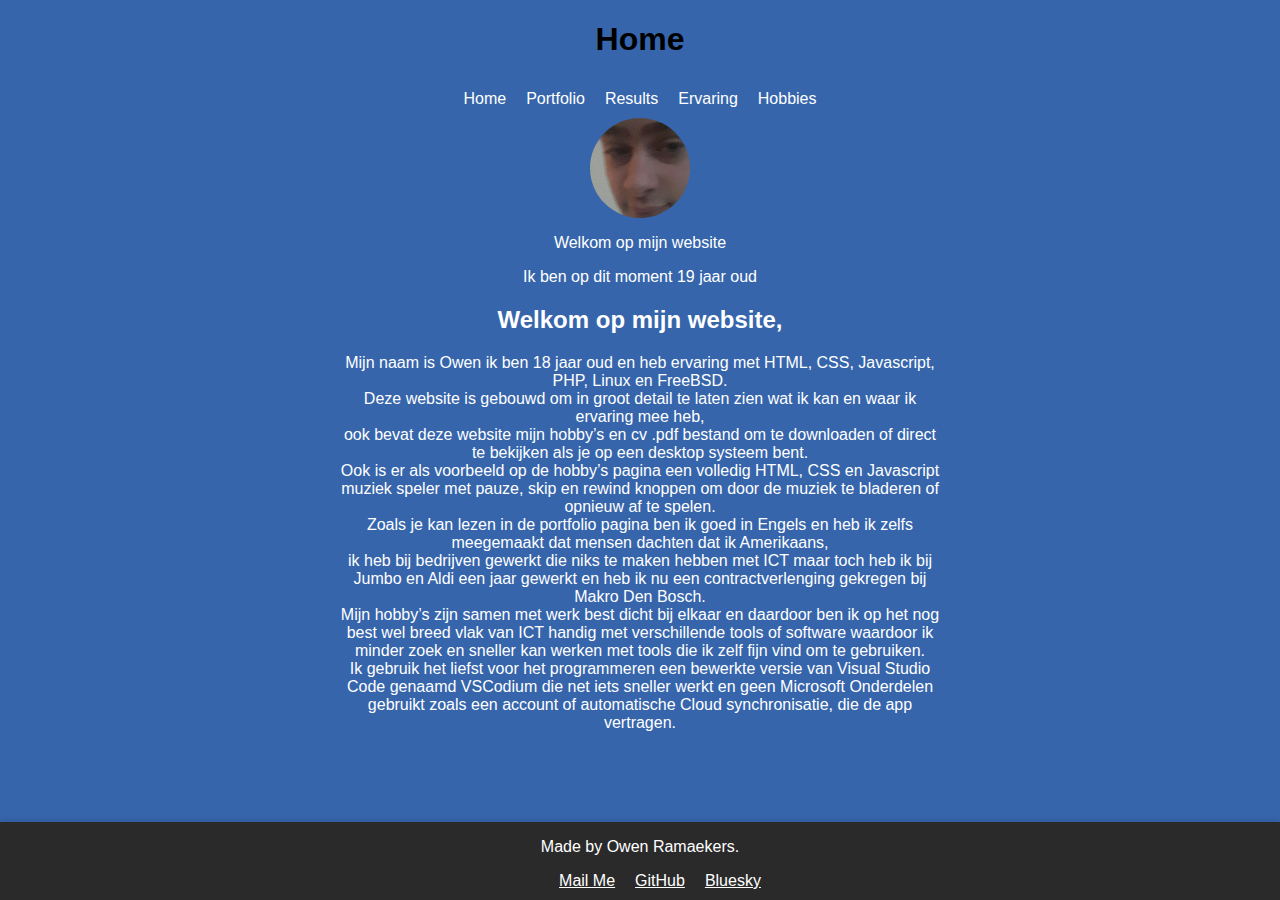
==== index.html @ 7e14d9b2 "big boy" ====
<!DOCTYPE html>
<!-- 
Name: Owen Ramaekers
Date: 19/12/2024
-->
<html lang="nl">
<head>
    <meta charset="UTF-8">
    <meta name="viewport" content="width=device-width, initial-scale=1.0">
    <title>Owen Ramaekers</title>
    <link rel="icon" href="favicon.ico" type="image/png" sizes="16x16">
    <link rel="stylesheet" href="Styles/Core.css">
    <link rel="stylesheet" href="Styles/Index.css">
    <script src="Scripts/Index.js" defer></script>
</head>
<body>
    <h1 id="Title">Home</h1>
    <button id="MenuToggle"><i class="fas fa-bars"></i></button>
    <nav id="Menu">
        <ul id="MenuList">
            <li><a href="index.html" class="MenuItem">Home</a></li>
            <li><a href="Pages/Porto.html" class="MenuItem">Portfolio</a></li>
            <li><a href="Pages/Results.html" class="MenuItem">Results</a></li>
            <li><a href="Pages/Ervaring.html" class="MenuItem">Ervaring</a></li>
            <li><a href="Pages/Hobbies.html" class="MenuItem">Hobbies</a></li>
        </ul>
    </nav>
    <main>
        <img src="Images/owen.jpg" alt="Me" id="Profile">
        <p>Welkom op mijn website</p>
        <p id="Leeftijd"></p>
        <article>
            <h2>Welkom op mijn website,</h2>
        <p>
            Mijn naam is Owen ik ben 18 jaar oud en heb ervaring met HTML, CSS, Javascript, PHP, Linux en FreeBSD.<br>
            Deze website is gebouwd om in groot detail te laten zien wat ik kan en waar ik ervaring mee heb,<br>
            ook bevat deze website mijn hobby’s en cv .pdf bestand om te downloaden of direct te bekijken als je op een desktop systeem bent.<br>
            Ook is er als voorbeeld op de hobby’s pagina een volledig HTML, CSS en Javascript muziek speler met pauze, skip en rewind knoppen om door de muziek te bladeren of opnieuw af te spelen.<br>
            Zoals je kan lezen in de portfolio pagina ben ik goed in Engels en heb ik zelfs meegemaakt dat mensen dachten dat ik Amerikaans,<br>
            ik heb bij bedrijven gewerkt die niks te maken hebben met ICT maar toch heb ik bij Jumbo en Aldi een jaar gewerkt en heb ik nu een contractverlenging gekregen bij Makro Den Bosch.<br>
            Mijn hobby’s zijn samen met werk best dicht bij elkaar en daardoor ben ik op het nog best wel breed vlak van ICT handig met verschillende tools of software waardoor ik minder zoek en sneller kan werken met tools die ik zelf fijn vind om te gebruiken.<br>
            Ik gebruik het liefst voor het programmeren een bewerkte versie van Visual Studio Code genaamd VSCodium die net iets sneller werkt en geen Microsoft Onderdelen gebruikt zoals een account of automatische Cloud synchronisatie, die de app vertragen.<br>
        </p>
        </article>
    </main>
    <footer id="Footer">
        <p>Made by Owen Ramaekers.</p>
        <ul id="FooterLinks">
            <li><a href="mailto:owenramaekers2006@gmail.com">Mail Me</a></li>
            <li><a href="https://github.com/owen-the-kid">GitHub</a></li>
            <li><a href="https://bsky.app/profile/owenramaekers.bsky.social">Bluesky</a></li>
        </ul>
    </footer>
</body>
</html>
---- Styles/Core.css ----
/**
 * Imports the Roboto font from Google Fonts and Font Awesome icons.
 */
@import url('https://cdnjs.cloudflare.com/ajax/libs/font-awesome/6.2.0/css/all.min.css');

/**
 * Sets the font family for all elements to Roboto.
 */
* {
    font-family: 'Roboto', sans-serif;
}

/**
 * Removes margin and padding from the body element.
 */
body
{
    margin: 0px;
    padding: 0px;
}

/**
 * Sets the display property of the #MenuToggle element to none.
 * This element is used to toggle the menu on mobile devices.
 */
#MenuToggle
{
    display: none;
}

/**
 * Centers the text in the #Title element and sets the font weight to bold.
 */
#Title
{
    text-align: center;
    font-weight: bold;
}

/**
 * Sets the list style type of the #MenuList element to none and centers the list items.
 * Also sets the margin and padding of the element to 10px.
 */
#MenuList
{
    list-style-type: none;
    margin: 0px;
    padding: 10px;
    display: flex;
    justify-content: center;
    flex-wrap: wrap;
}

/**
 * Sets the padding of the .MenuItem elements to 10px and sets the color to white.
 * Also sets the transition property to change the color and text decoration on hover.
 */
.MenuItem
{
    padding: 10px;
    color: white;
    text-decoration: none;
    transition: color 0.3s, text-decoration 0.3s;
}

/**
 * Sets the color of the .MenuItem elements to #a1a1a1 on hover.
 */
.MenuItem:hover {
    color: #a1a1a1;

}

/**
 * Sets the color of the .Linktxt elements to inherit.
 */
.Linktxt
{
    color: inherit;
}

/**
 * Sets the background color of the #Footer element to rgb(42, 42, 42) and centers the text.
 * Also sets the padding bottom property to 10px, the left and bottom properties to 0, and the width property to 100%.
 * Finally, sets the box shadow property to create a shadow at the top of the footer.
 */
#Footer {
    background-color: rgb(42, 42, 42);
    color: white;
    text-align: center;
    padding-bottom: 10px;
    width: 100%;
    box-shadow: 0 -2px 5px rgba(0, 0, 0, 0.1);
    width: auto;
}

/**
 * Sets the height property of the html and body elements to 100%.
 */
html, body {
    height: 100%;
}

/**
 * Sets the display property of the body element to flex and the flex direction to column.
 */
body {
    display: flex;
    flex-direction: column;
}

/**
 * Sets the flex property of the main element to 1.
 */
main {
    flex: 1;
}

/**
 * Sets the list style type of the #FooterLinks element to none and centers the list items.
 * Also sets the margin property to 0 and the display property to flex.
 */
#FooterLinks {
    list-style-type: none;
    margin: 0;
    display: flex;
    justify-content: center;
    flex-wrap: wrap;
}

/**
 * Sets the color of the #FooterLinks a elements to inherit and sets the padding to 10px.
 */
#FooterLinks a {
    color: inherit;
    padding: 10px;
}

/**
 * Sets the padding of the .FooterItem elements to 10px and sets the color to white.
 * Also sets the transition property to change the color on hover.
 */
.FooterItem {
    padding: 10px;
    color: white;
    text-decoration: none;
    transition: color 0.3s;
}

/**
 * Sets the color of the .FooterItem elements to #a1a1a1 on hover.
 */
.FooterItem:hover {
    color: #a1a1a1;
}
---- Styles/Index.css ----
body
{
    background-color: rgb(54, 101, 172);
}

#Profile
{
    display: block;
    margin-left: auto;
    margin-right: auto;
    width: 200px;
    border-radius: 50%;
}

main
{
    text-align: center;
}

p
{
    color: white;
}

@media (orientation: landscape)
{
    #Profile
    {
        width: 100px;
    }

}

article
{
    margin: 0 auto;
    max-width: 600px;
}

article h2
{
    color: white;
}
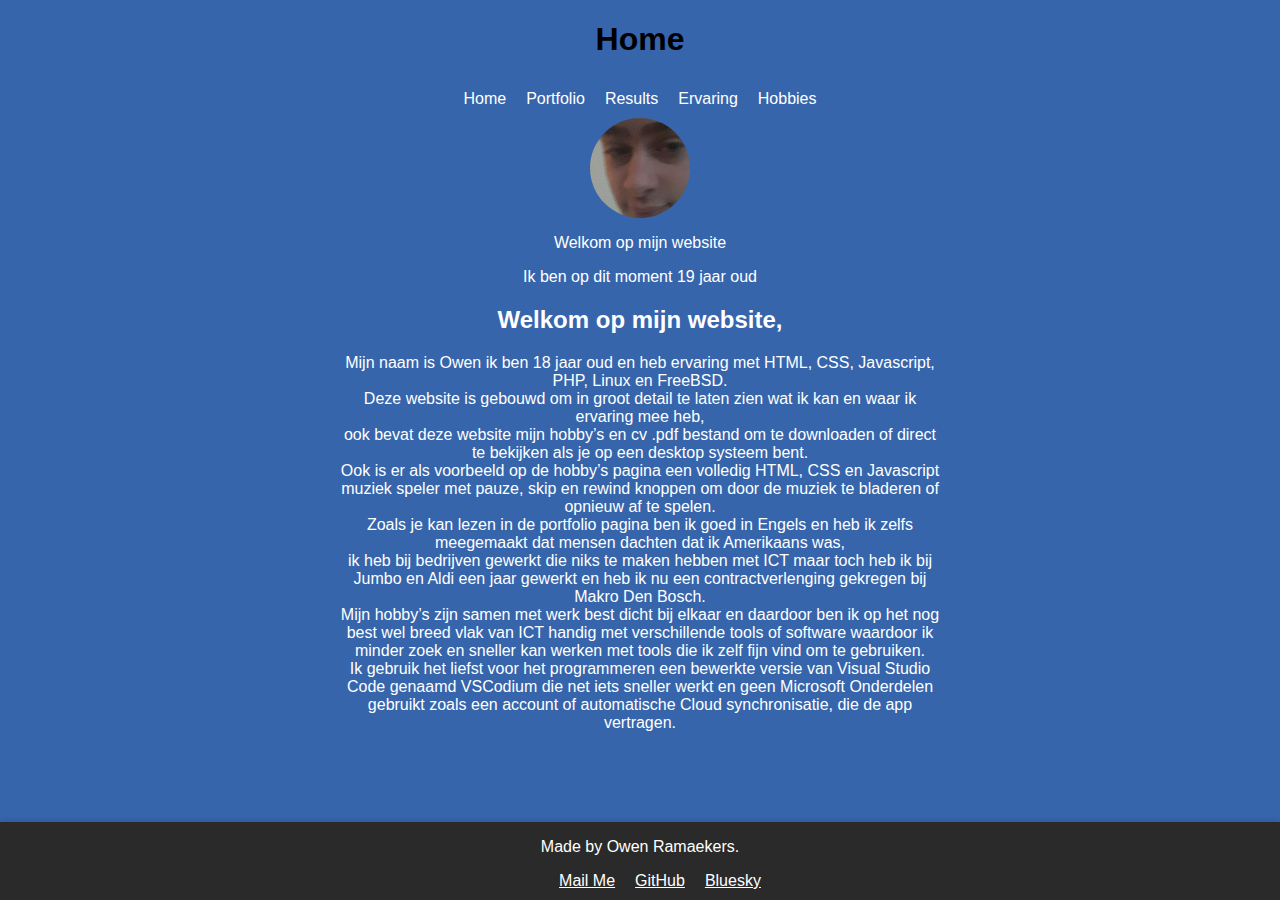
==== commit 729c3d59: "forgot 1 word" ====
--- a/index.html
+++ b/index.html
@@ -36,7 +36,7 @@
             Deze website is gebouwd om in groot detail te laten zien wat ik kan en waar ik ervaring mee heb,<br>
             ook bevat deze website mijn hobby’s en cv .pdf bestand om te downloaden of direct te bekijken als je op een desktop systeem bent.<br>
             Ook is er als voorbeeld op de hobby’s pagina een volledig HTML, CSS en Javascript muziek speler met pauze, skip en rewind knoppen om door de muziek te bladeren of opnieuw af te spelen.<br>
-            Zoals je kan lezen in de portfolio pagina ben ik goed in Engels en heb ik zelfs meegemaakt dat mensen dachten dat ik Amerikaans,<br>
+            Zoals je kan lezen in de portfolio pagina ben ik goed in Engels en heb ik zelfs meegemaakt dat mensen dachten dat ik Amerikaans was,<br>
             ik heb bij bedrijven gewerkt die niks te maken hebben met ICT maar toch heb ik bij Jumbo en Aldi een jaar gewerkt en heb ik nu een contractverlenging gekregen bij Makro Den Bosch.<br>
             Mijn hobby’s zijn samen met werk best dicht bij elkaar en daardoor ben ik op het nog best wel breed vlak van ICT handig met verschillende tools of software waardoor ik minder zoek en sneller kan werken met tools die ik zelf fijn vind om te gebruiken.<br>
             Ik gebruik het liefst voor het programmeren een bewerkte versie van Visual Studio Code genaamd VSCodium die net iets sneller werkt en geen Microsoft Onderdelen gebruikt zoals een account of automatische Cloud synchronisatie, die de app vertragen.<br>
@@ -52,4 +52,4 @@
         </ul>
     </footer>
 </body>
-</html>+</html>
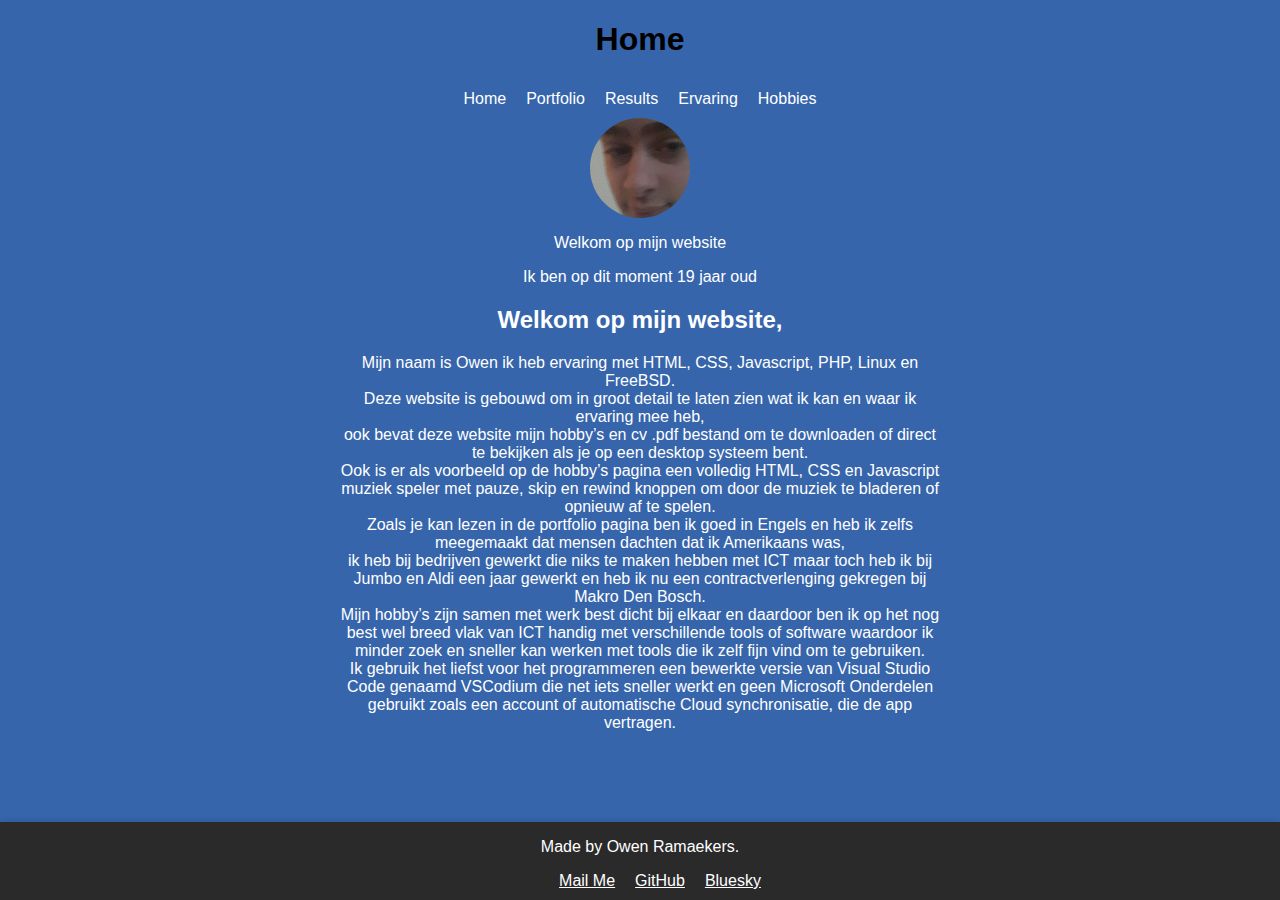
==== commit 08110713: "Update index.html" ====
--- a/index.html
+++ b/index.html
@@ -32,7 +32,7 @@
         <article>
             <h2>Welkom op mijn website,</h2>
         <p>
-            Mijn naam is Owen ik ben 18 jaar oud en heb ervaring met HTML, CSS, Javascript, PHP, Linux en FreeBSD.<br>
+            Mijn naam is Owen ik heb ervaring met HTML, CSS, Javascript, PHP, Linux en FreeBSD.<br>
             Deze website is gebouwd om in groot detail te laten zien wat ik kan en waar ik ervaring mee heb,<br>
             ook bevat deze website mijn hobby’s en cv .pdf bestand om te downloaden of direct te bekijken als je op een desktop systeem bent.<br>
             Ook is er als voorbeeld op de hobby’s pagina een volledig HTML, CSS en Javascript muziek speler met pauze, skip en rewind knoppen om door de muziek te bladeren of opnieuw af te spelen.<br>
